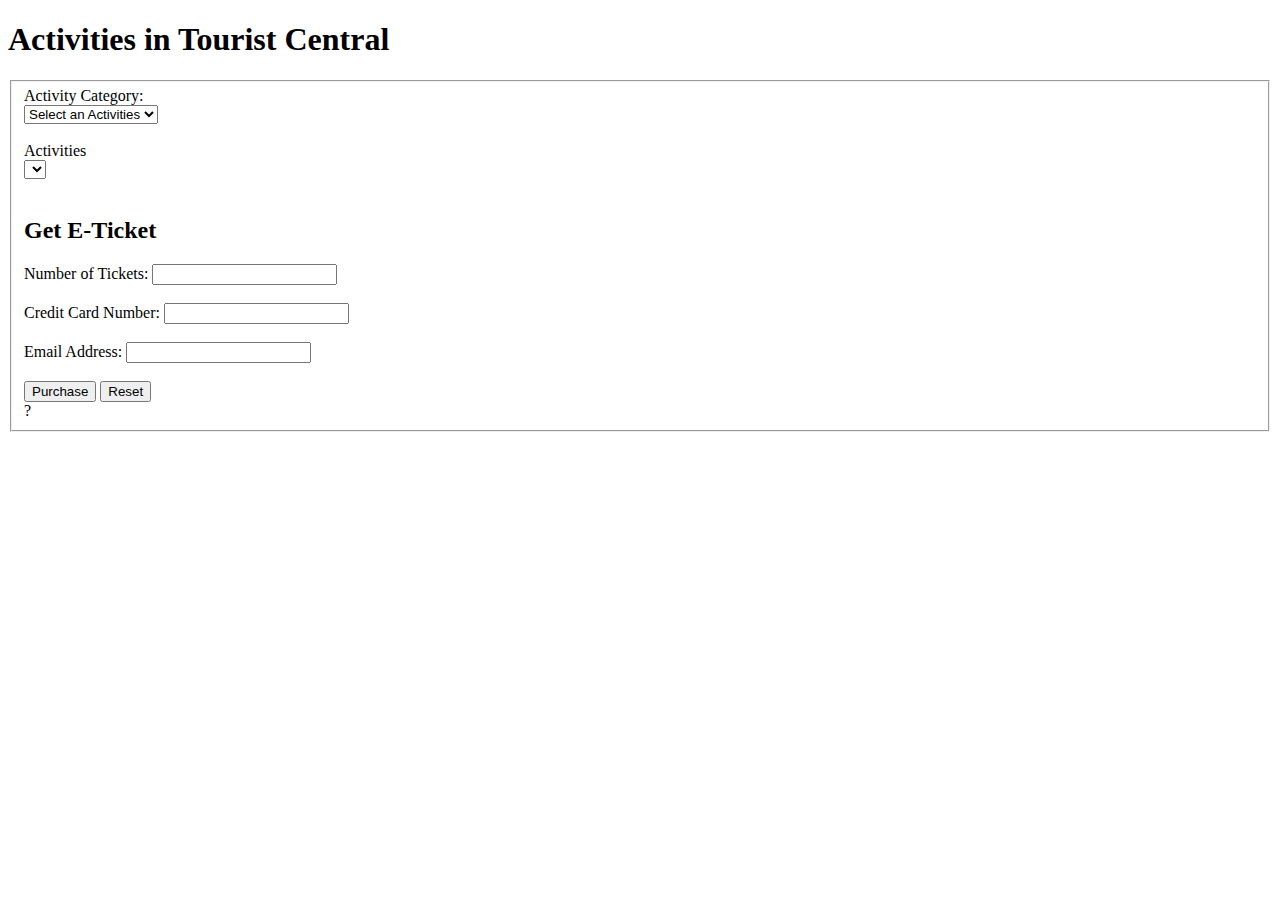
==== activities.html @ d6196696 "html activities update" ====
<!DOCTYPE html>
<html lang="en">
<head>
    <meta charset="UTF-8">
    <meta name="viewport" content="width=device-width, initial-scale=1.0">
    <title>Activities</title>
    <script src="./ActivitiesPage/activities.js"></script>
</head>
<body>
    <header>
        <h1>Activities in Tourist Central</h1>
    </header>
    <fieldset>
        <section>
            <div>Activity Category:</div>
            <select name="acts" id="acts">
                <option value="">Select an Activities</option>
                <option value="adventures">Adventures</option>
                <option value="arts&Crafts">Arts & Crafts</option>
                <option value="museums">Museums</option>
                <option value="wineTastings">Wine Tastings</option>
                <option value="other">Other</option>
            </select>
            <br>
            <br>
            <div>Activities</div>
            <select name="activities" id="activities"></select>
            <br>
            <br>
            <div id="purchaseForm">
                <h2>Get E-Ticket</h2>
                <label for="numberOfTickets">Number of Tickets:</label>
                <input type="number" id="numberOfTickets" min="1"><br><br>
                <label for="cardNumber">Credit Card Number:</label>
                <input type="text" id="cardNumber" required><br><br>
                <label for="email">Email Address:</label>
                <input type="email" id="email" required><br><br>
                <button id="purchaseButton">Purchase</button>
                <button id="reset">Reset</button>
                <div id="Message">?</div>
            </div>
        
            <script>
                function onActChange(event){
                    activities.innertext = "";
                }
            </script>
        </section>
    </fieldset>
</body>
</html>
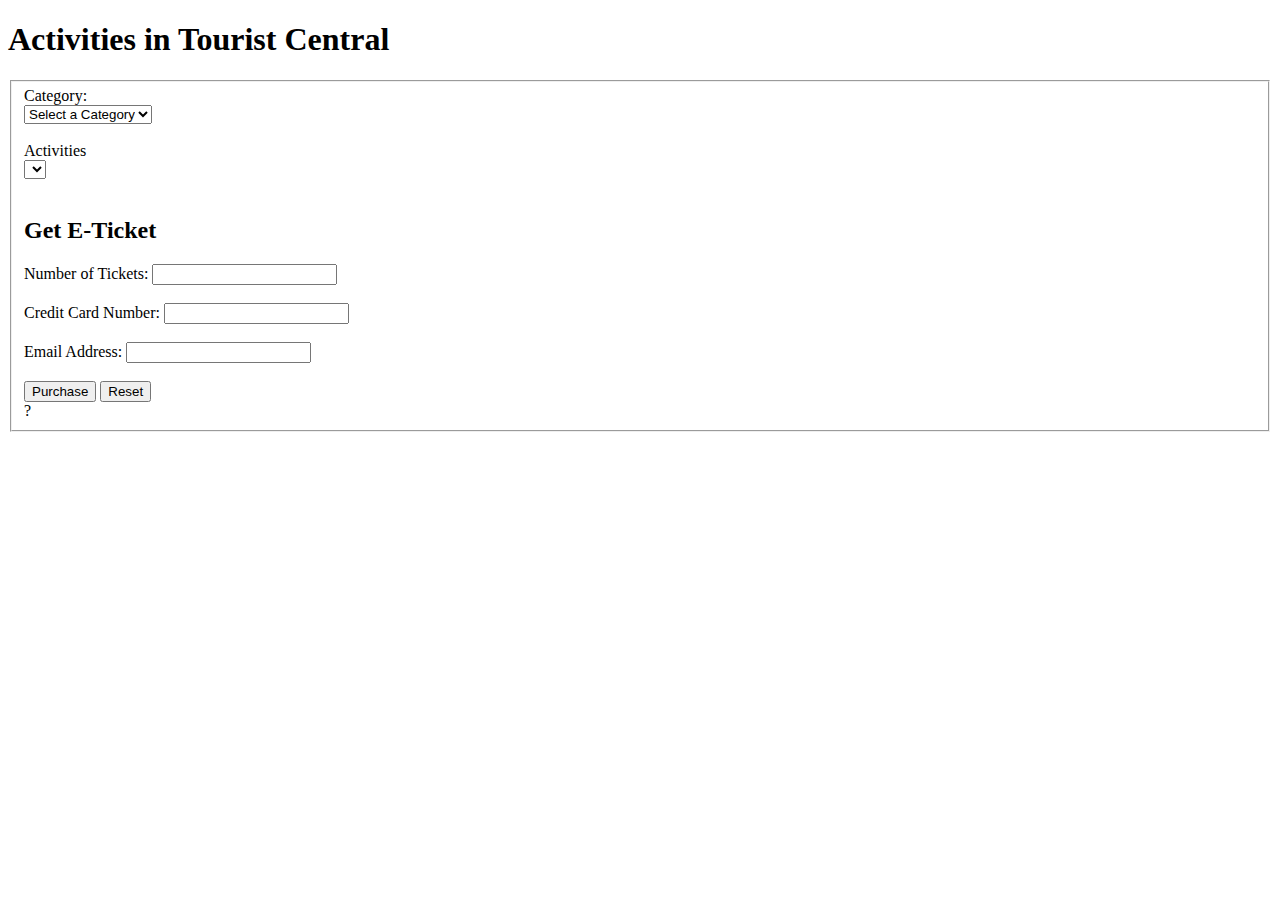
==== commit 2000e3f2: "updated activities html" ====
--- a/activities.html
+++ b/activities.html
@@ -1,51 +1,71 @@
 <!DOCTYPE html>
 <html lang="en">
+
 <head>
     <meta charset="UTF-8">
     <meta name="viewport" content="width=device-width, initial-scale=1.0">
     <title>Activities</title>
     <script src="./ActivitiesPage/activities.js"></script>
 </head>
+
 <body>
     <header>
         <h1>Activities in Tourist Central</h1>
     </header>
     <fieldset>
-        <section>
-            <div>Activity Category:</div>
-            <select name="acts" id="acts">
-                <option value="">Select an Activities</option>
-                <option value="adventures">Adventures</option>
-                <option value="arts&Crafts">Arts & Crafts</option>
-                <option value="museums">Museums</option>
-                <option value="wineTastings">Wine Tastings</option>
-                <option value="other">Other</option>
-            </select>
-            <br>
-            <br>
-            <div>Activities</div>
-            <select name="activities" id="activities"></select>
-            <br>
-            <br>
-            <div id="purchaseForm">
-                <h2>Get E-Ticket</h2>
-                <label for="numberOfTickets">Number of Tickets:</label>
-                <input type="number" id="numberOfTickets" min="1"><br><br>
-                <label for="cardNumber">Credit Card Number:</label>
-                <input type="text" id="cardNumber" required><br><br>
-                <label for="email">Email Address:</label>
-                <input type="email" id="email" required><br><br>
-                <button id="purchaseButton">Purchase</button>
-                <button id="reset">Reset</button>
-                <div id="Message">?</div>
-            </div>
-        
-            <script>
-                function onActChange(event){
-                    activities.innertext = "";
+        <div>Category:</div>
+        <select name="category" id="category">
+            <option value="">Select a Category</option>
+            <option value="Adventures">Adventures</option>
+            <option value="Arts & Crafts">Arts & Crafts</option>
+            <option value="Museums">Museums</option>
+            <option value="Wine Tastings">Wine Tastings</option>
+            <option value="Other">Other</option>
+        </select>        
+        <br>
+        <br>
+        <div>Activities</div>
+        <select name="activityList" id="activityList"></select>
+        <br>
+        <br>
+        <div id="purchaseForm">
+            <h2>Get E-Ticket</h2>
+            <label for="numberOfTickets">Number of Tickets:</label>
+            <input type="number" id="numberOfTickets" min="1"><br><br>
+            <label for="cardNumber">Credit Card Number:</label>
+            <input type="text" id="cardNumber" required><br><br>
+            <label for="email">Email Address:</label>
+            <input type="email" id="email" required><br><br>
+            <button id="purchaseButton">Purchase</button>
+            <button id="reset">Reset</button>
+            <div id="Message">?</div>
+        </div>
+
+        <script>
+            //displayed activities will be based on seleced category 
+            function displayActivities(categoryAct) {
+                let activityList = document.getElementById("activityList");
+                activityList.innerHTML = ""; // Clear previous activities
+
+                for (let activity of activities) { //Loop through the activities array
+                    if (activity.category === categoryAct) {
+                        let optionElement = document.createElement("option") //created optionElement to hold activity details
+                        optionElement.textContent = activity.name;
+                        optionElement.value = activity.id;
+                        activityList.appendChild(optionElement);
+                    }
                 }
-            </script>
-        </section>
+            }
+
+            document.getElementById("category").addEventListener("change", function(){
+                let categoryAct = this.value; // Gets the selected value
+                if (categoryAct){
+                    displayActivities(categoryAct); // Pass the selected value to displayActivities
+                }
+            });
+
+        </script>
     </fieldset>
 </body>
+
 </html>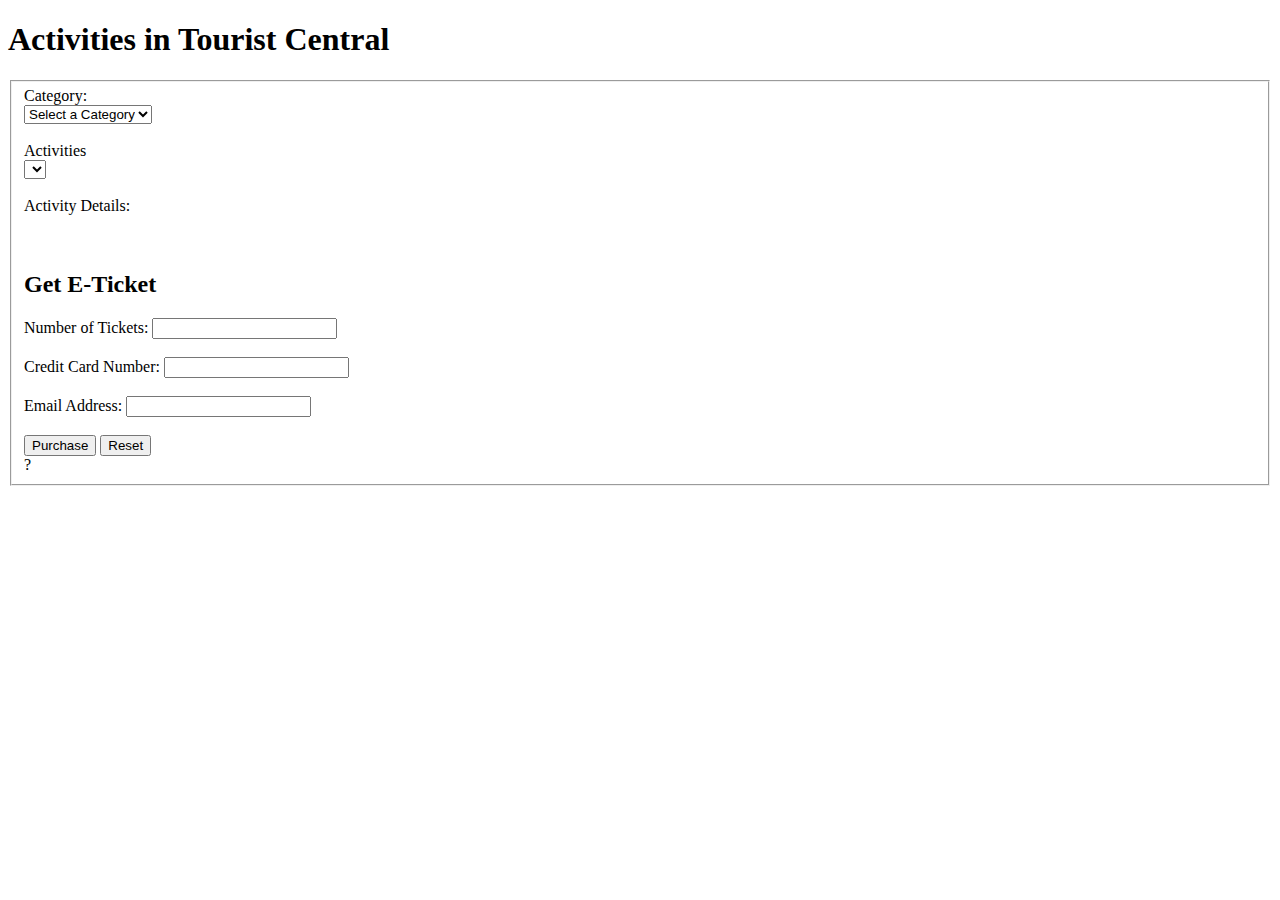
==== commit b6961c69: "Update details" ====
--- a/activities.html
+++ b/activities.html
@@ -25,7 +25,12 @@
         <br>
         <br>
         <div>Activities</div>
-        <select name="activityList" id="activityList"></select>
+        <select name="activityList" id="activityList">
+        </select>
+        <br>
+        <br>
+        <div>Activity Details:</div>
+        <div id="activityDetails"></div>
         <br>
         <br>
         <div id="purchaseForm">
@@ -40,13 +45,13 @@
             <button id="reset">Reset</button>
             <div id="Message">?</div>
         </div>
+       
 
         <script>
             //displayed activities will be based on seleced category 
             function displayActivities(categoryAct) {
                 let activityList = document.getElementById("activityList");
-                activityList.innerHTML = ""; // Clear previous activities
-
+                activityList.innerHTML = "<option value=\"\">Select One</option>"; 
                 for (let activity of activities) { //Loop through the activities array
                     if (activity.category === categoryAct) {
                         let optionElement = document.createElement("option") //created optionElement to hold activity details
@@ -56,6 +61,22 @@
                     }
                 }
             }
+
+            // display activity details
+            document.getElementById("activityList").addEventListener("change", function() {
+                let selectedActivityId = this.value; // Get the selected activity ID
+                let activityDetails = document.getElementById("activityDetails");
+                activityDetails.innerHTML = ""; // Clear previous details
+
+                // Find and display the selected activity details
+                let selectedActivity = activities.find(activity => activity.id === selectedActivityId);
+                if (selectedActivity) {
+                    activityDetails.innerHTML = `<h3>${selectedActivity.name}</h3>
+                                                 <p>Description: ${selectedActivity.description}</p>
+                                                 <p>Location: ${selectedActivity.location}</p>
+                                                 <p>Price: $${selectedActivity.price.toFixed(2)}</p>`;
+                }
+            });
 
             document.getElementById("category").addEventListener("change", function(){
                 let categoryAct = this.value; // Gets the selected value
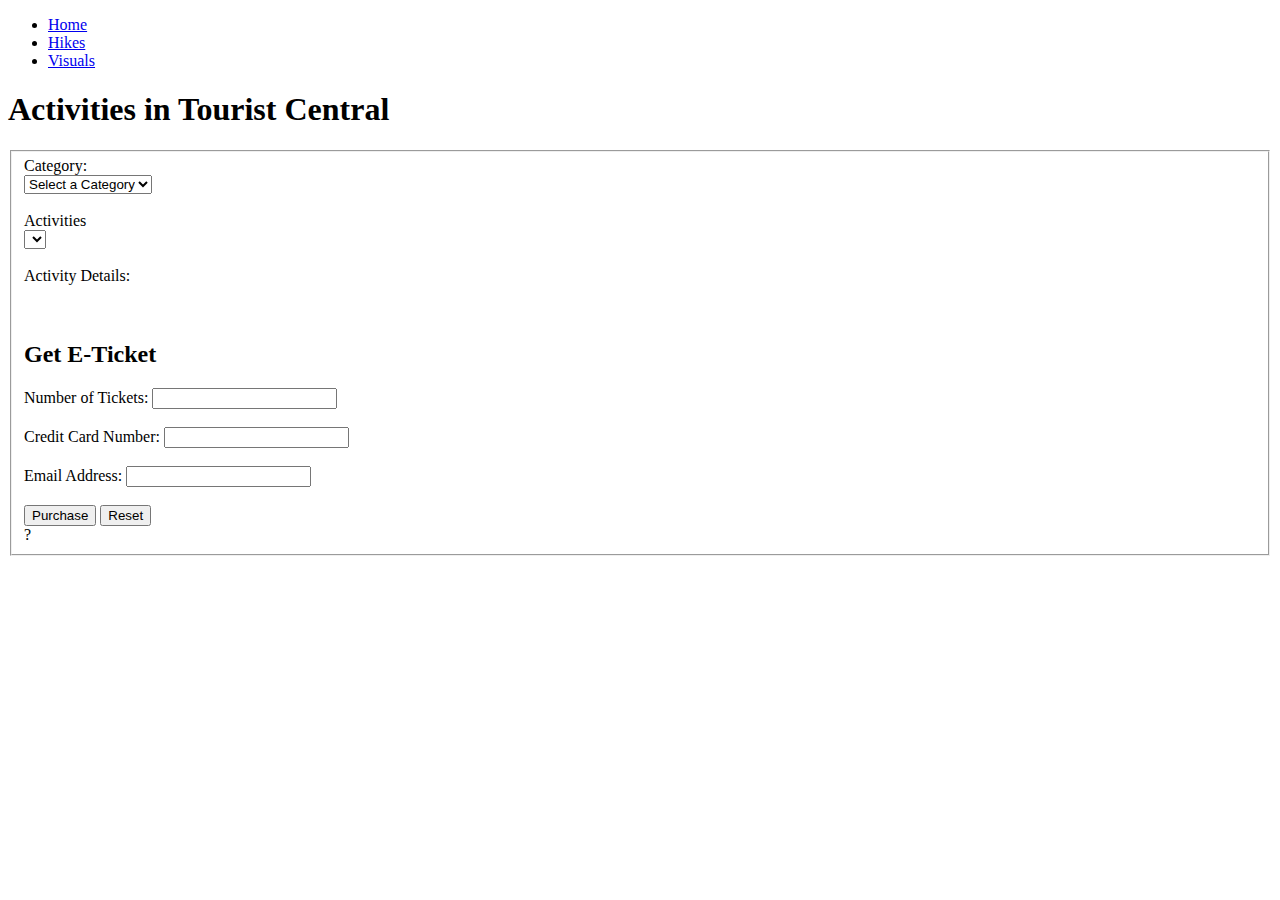
==== commit 1368cafe: "wip" ====
--- a/activities.html
+++ b/activities.html
@@ -10,7 +10,14 @@
 
 <body>
     <header>
-        <h1>Activities in Tourist Central</h1>
+        <nav>
+            <ul>
+                <li><a href="index.html">Home</a></li>
+                <li><a href="hikes.html">Hikes</a></li>
+                <li><a href="video.html">Visuals</a></li>
+            </ul>
+        </nav> 
+        <h1>Activities in Tourist Central</h1>   
     </header>
     <fieldset>
         <div>Category:</div>
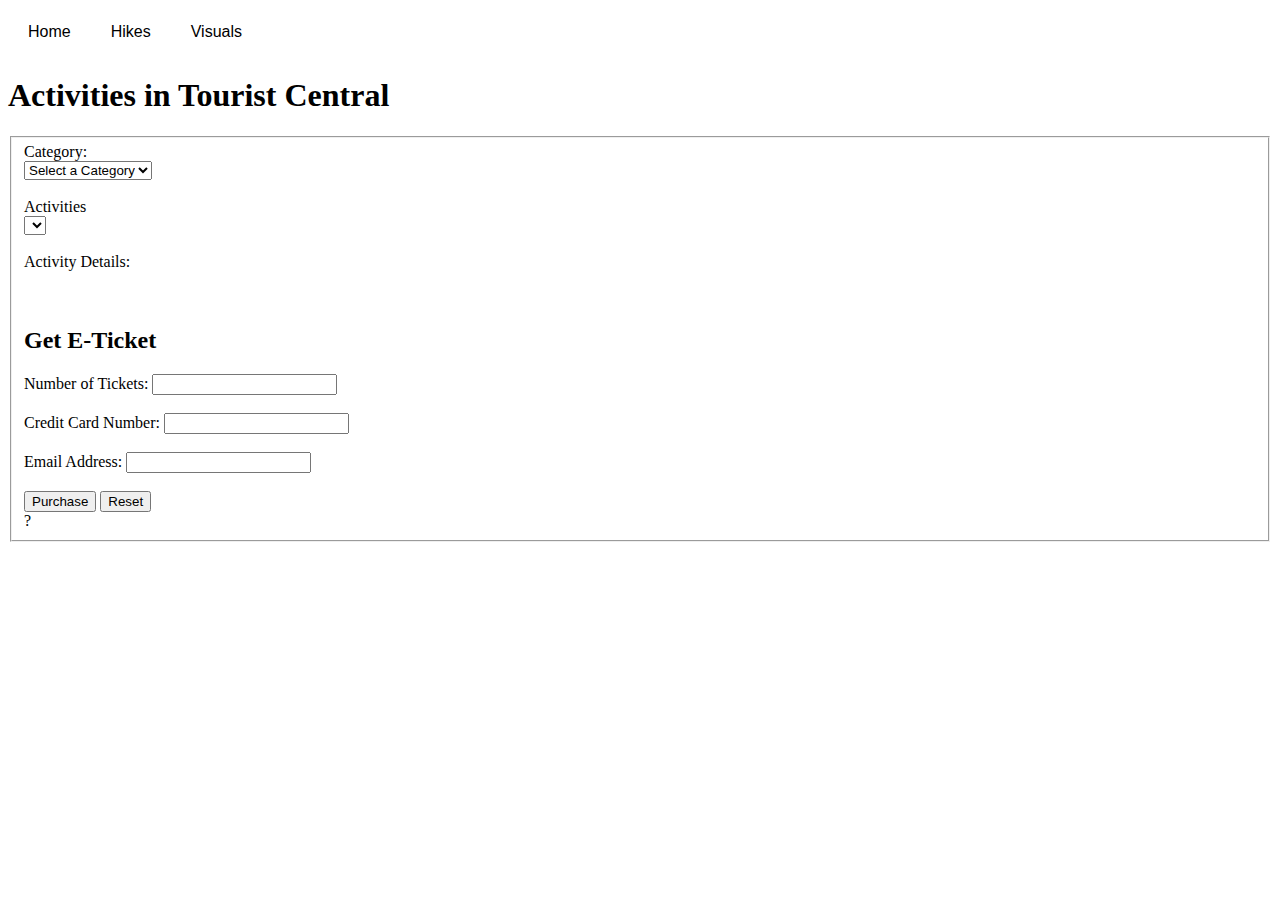
==== commit 17d4a57d: "added css" ====
--- a/activities.html
+++ b/activities.html
@@ -6,11 +6,13 @@
     <meta name="viewport" content="width=device-width, initial-scale=1.0">
     <title>Activities</title>
     <script src="./ActivitiesPage/activities.js"></script>
+    <link rel="stylesheet" href="./style.css">
+
 </head>
 
 <body>
     <header>
-        <nav>
+        <nav id="navv">
             <ul>
                 <li><a href="index.html">Home</a></li>
                 <li><a href="hikes.html">Hikes</a></li>
--- a/style.css
+++ b/style.css
@@ -0,0 +1,23 @@
+nav ul {
+    list-style-type: none;
+    margin: 0;
+    padding: 0;
+    display: flex;
+    justify-content: left;
+    background-color:ffffff;
+}
+nav ul li {
+    margin: 0;
+}
+nav ul li a {
+    display: block;
+    padding: 15px 20px;
+    color:black;
+    text-decoration: none;
+    font-family: Arial, sans-serif;
+    transition: background-color 0.3s ease;
+}
+nav ul li a:hover {
+    background-color: #555;
+    color: #fff;
+}